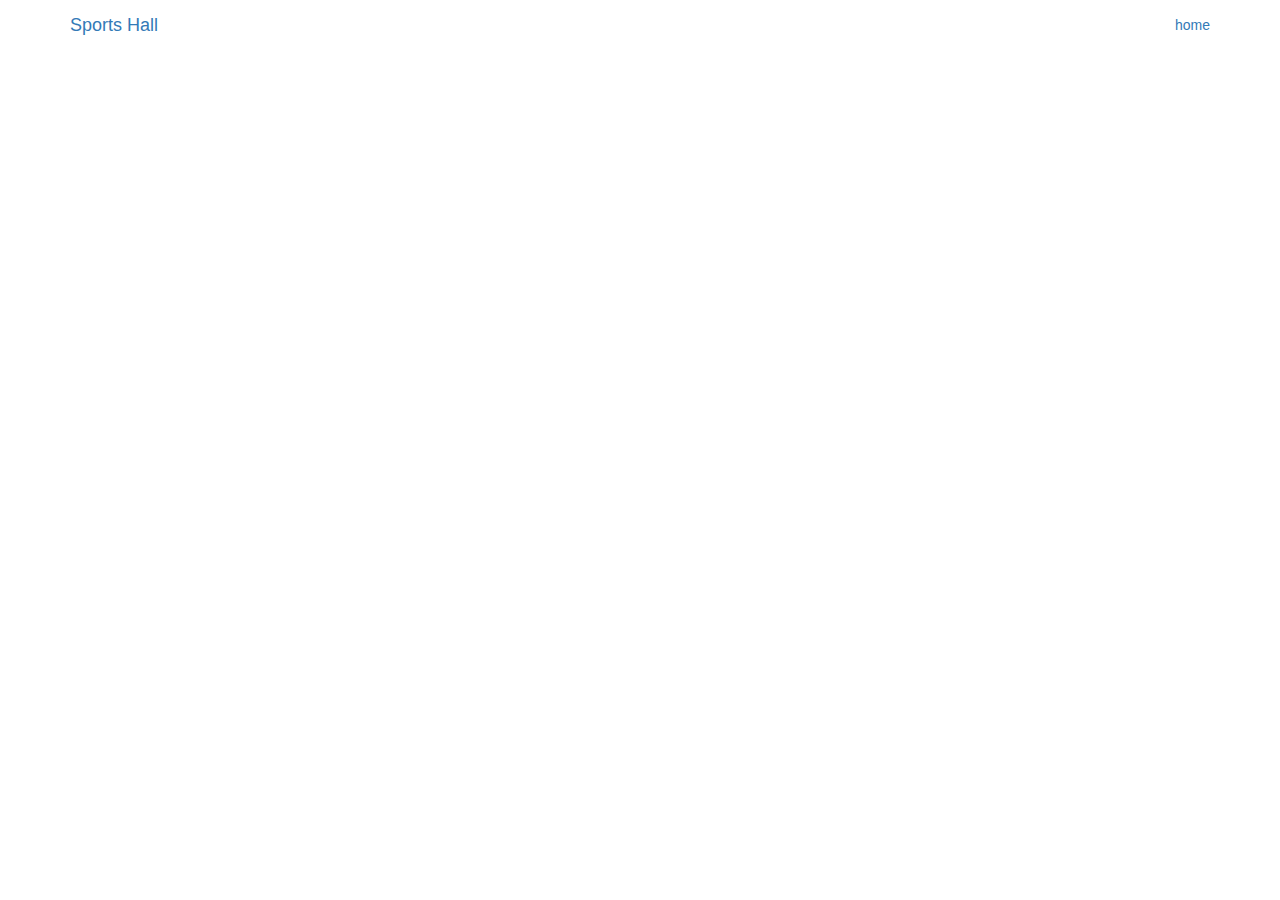
==== index.html @ 036d6ad4 "file updated" ====
<!doctype html>
<html> 
<head>
    <meta name="viewport" content="with=decice-width, initial-scale=1.0" charset="utf-8">
    <link href="css/bootstrap.min.css" rel="stylesheet" type="text/css"/>
    <link href="=css/mystyle.css" rel="stylesheet" type="text/css"/>
    <title>My first bootstrap. </title>
    </head>
    
</html>

 <script src="https://ajax.googleapis.com/ajax/libs/jquery/3.2.1/jquery.min.js"></script>
 <script src="js/bootstrap.js"></script>
<body>
    <div class="navbar navbar-interse navbar-static-top">
        <div class="container">
        <a href="#" class="navbar-brand">Sports Hall</a>
       <div class="collapse navbar-collapse navHeadercollapse">
           <ul class="nav navbar-nav navbar-right">
               <li><a href="index.html">home</a></li>
           </ul>
         </div>
     </div>
</div>
    

</body>
<html>
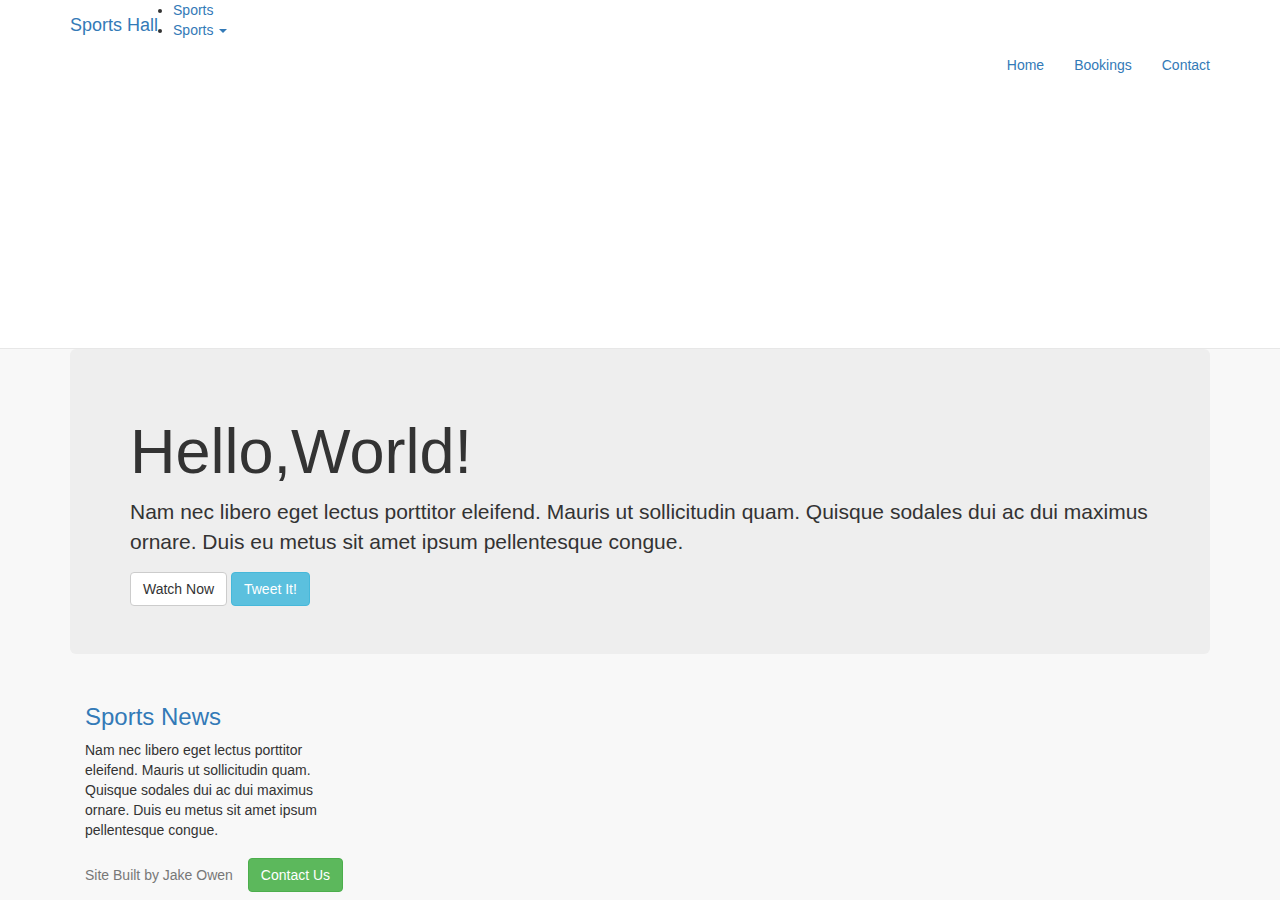
==== commit e57ba8cd: "Add files via upload" ====
--- a/index.html
+++ b/index.html
@@ -1,29 +1,81 @@
-<!doctype html>
-<html> 
-<head>
-    <meta name="viewport" content="with=decice-width, initial-scale=1.0" charset="utf-8">
-    <link href="css/bootstrap.min.css" rel="stylesheet" type="text/css"/>
-    <link href="=css/mystyle.css" rel="stylesheet" type="text/css"/>
-    <title>My first bootstrap. </title>
-    </head>
-    
-</html>
-
- <script src="https://ajax.googleapis.com/ajax/libs/jquery/3.2.1/jquery.min.js"></script>
- <script src="js/bootstrap.js"></script>
-<body>
-    <div class="navbar navbar-interse navbar-static-top">
-        <div class="container">
-        <a href="#" class="navbar-brand">Sports Hall</a>
-       <div class="collapse navbar-collapse navHeadercollapse">
-           <ul class="nav navbar-nav navbar-right">
-               <li><a href="index.html">home</a></li>
-           </ul>
-         </div>
-     </div>
-</div>
-    
-
-</body>
-<html>
-
+<!doctype html>
+<html> 
+<head>
+    <meta name="viewport" content="with=decice-width, initial-scale=1.0" charset="utf-8">
+    <link href="css/bootstrap.min.css" rel="stylesheet" type="text/css"/>
+    <link href="=css/mystyle.css" rel="stylesheet" type="text/css"/>
+    <title>My first bootstrap. </title>
+    </head>
+    
+</html>
+
+ <script src="https://ajax.googleapis.com/ajax/libs/jquery/3.2.1/jquery.min.js"></script>
+ <script src="js/bootstrap.js"></script>
+<body>
+    <div class="navbar navbar-interse navbar-static-top">
+        <div class="container">
+        <a href="#" class="navbar-brand">Sports Hall</a>
+    <li><a href="#">Sports</a></li>
+               <li class="dropdown">
+               <a href="#" class="dropdown-toggle" data-toggle="dropdown">Sports <b class="caret"></b></a>
+               <ul class="dropdown-menu">
+               
+               <li><a href="#">Sports</a></li>
+                  <li><a hrref="#">Football</a></li>
+                   <li><a hrref="#">Netball</a></li>
+                   <li><a hrref="#">Hockey</a></li>
+                   <li><a hrref="#">Badminton</a></li>
+                   </ul>
+               </li>
+            <!--this is the button-->
+            <button class="navbar-toggle" data-toggle="collapse" data-target=".navHeaderCollapse">
+                <span class="icon-bar"></span>
+                <span class="icon-bar"></span>
+                <span class="icon-bar"></span>
+            </button>
+       <div class="collapse navbar-collapse navHeadercollapse">
+           <ul class="nav navbar-nav navbar-right">
+               <li class="active"><a href="index.html">Home</a></li>
+             
+               <li><a href="#">Bookings</a></li>
+               <li><a href="#">Contact</a></li>
+           </ul>
+        </div>
+     </div>
+   </div>
+    
+
+</body>
+<div class="navbar navbar-default navbar-fixed-bottom">
+<div class="container">
+   <!--Jumbotron goes here--> 
+    <div class="jumbotron text-centre">
+        <h1>Hello,World!</h1>
+        <p>Nam nec libero eget lectus porttitor eleifend. Mauris ut sollicitudin quam. Quisque sodales dui ac dui maximus ornare. Duis eu metus sit amet ipsum pellentesque congue.</p>
+            <a class="btn btn-default">Watch Now</a>
+            <a class="btn btn-info">Tweet It!</a>
+    </div>
+    <!--This is the Grid-->
+    <div class="container">
+    
+        <div class="row">
+        
+            <div class="col-md-3">
+             <h3><a href="#"~> Sports News</a></h3>
+             <p>Nam nec libero eget lectus porttitor eleifend. Mauris ut sollicitudin quam. Quisque sodales dui ac dui maximus ornare. Duis eu metus sit amet ipsum pellentesque congue.</p>
+            </div>
+            
+        </div>
+        
+    </div>
+    
+    <!--this is the footer-->
+    <p class="navbar-text pull-left">Site Built by Jake Owen</p>
+    <a class="navbar-btn btn-success btn pull right">Contact Us</a>
+    
+    </div>
+</div>
+
+<script src="http://ajax.googleleapis.com/ajax/libs/jquery/1.11.1/jquery.min.js"></script>
+<html>
+
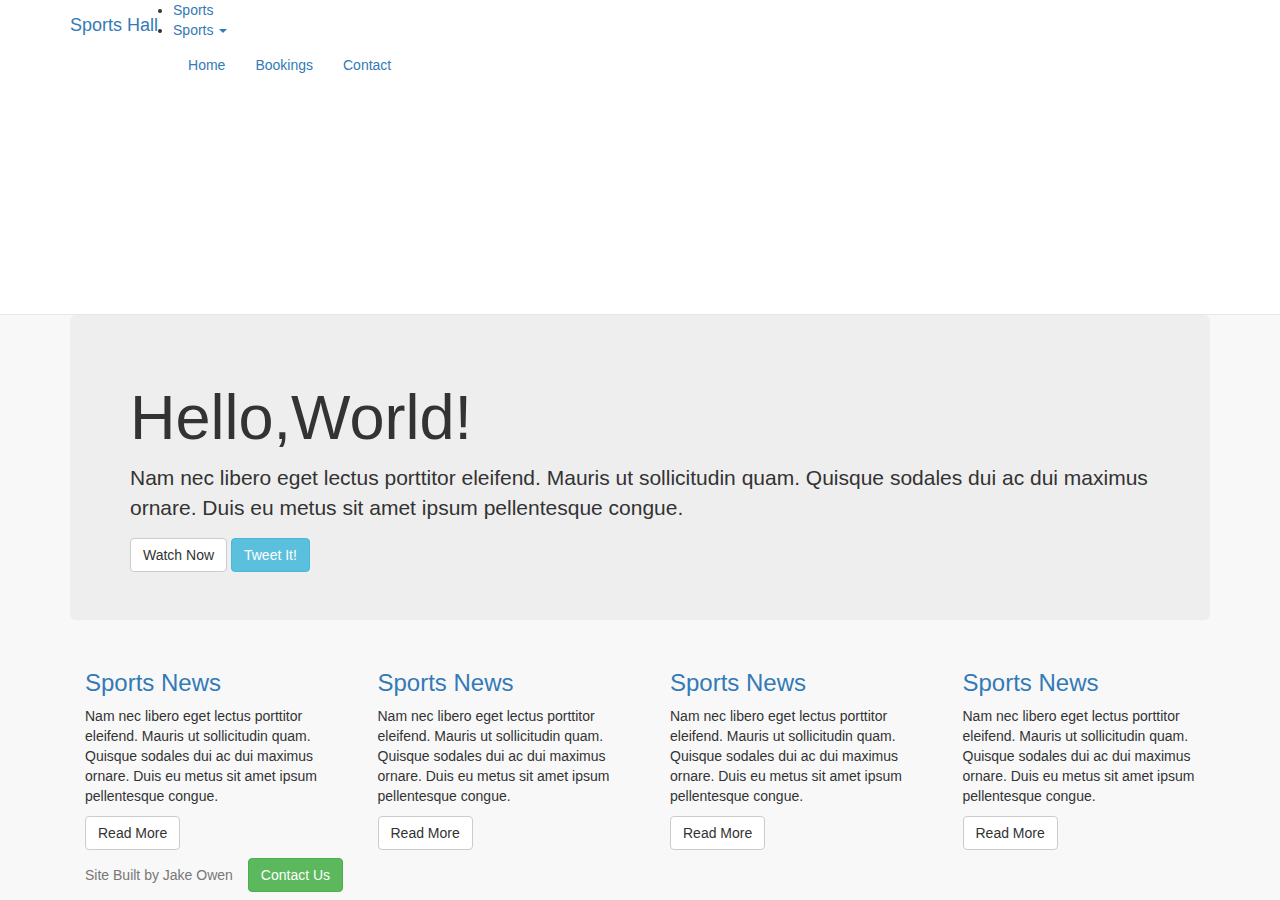
==== commit c61f956f: "Add files via upload" ====
--- a/index.html
+++ b/index.html
@@ -34,11 +34,11 @@
                 <span class="icon-bar"></span>
             </button>
        <div class="collapse navbar-collapse navHeadercollapse">
-           <ul class="nav navbar-nav navbar-right">
+           <ul class="nav navbar-nav navbar-left">
                <li class="active"><a href="index.html">Home</a></li>
              
                <li><a href="#">Bookings</a></li>
-               <li><a href="#">Contact</a></li>
+               <li><a href="#contact" data-toggle="modal">Contact</a></li>
            </ul>
         </div>
      </div>
@@ -59,10 +59,36 @@
     <div class="container">
     
         <div class="row">
-        
+            <!--article 1-->
             <div class="col-md-3">
              <h3><a href="#"~> Sports News</a></h3>
              <p>Nam nec libero eget lectus porttitor eleifend. Mauris ut sollicitudin quam. Quisque sodales dui ac dui maximus ornare. Duis eu metus sit amet ipsum pellentesque congue.</p>
+                <a href="#" class="btn btn-default">Read More</a>
+                <!--article 2-->
+            </div>
+            
+             <div class="col-md-3">
+                 
+             <h3><a href="#"~> Sports News</a></h3>
+             <p>Nam nec libero eget lectus porttitor eleifend. Mauris ut sollicitudin quam. Quisque sodales dui ac dui maximus ornare. Duis eu metus sit amet ipsum pellentesque congue.</p>
+                <a href="#" class="btn btn-default">Read More</a>
+                 
+            </div>
+            <!--article 3-->
+            
+             <div class="col-md-3">
+                 
+             <h3><a href="#"~> Sports News</a></h3>
+             <p>Nam nec libero eget lectus porttitor eleifend. Mauris ut sollicitudin quam. Quisque sodales dui ac dui maximus ornare. Duis eu metus sit amet ipsum pellentesque congue.</p>
+                <a href="#" class="btn btn-default">Read More</a>
+                 
+            </div>
+            <!--article 4-->
+             <div class="col-md-3">
+                 
+             <h3><a href="#"~> Sports News</a></h3>
+             <p>Nam nec libero eget lectus porttitor eleifend. Mauris ut sollicitudin quam. Quisque sodales dui ac dui maximus ornare. Duis eu metus sit amet ipsum pellentesque congue.</p>
+                <a href="#" class="btn btn-default">Read More</a>
             </div>
             
         </div>
@@ -75,7 +101,25 @@
     
     </div>
 </div>
-
+<!--modal-->
+<div class="modal fade" id="contact" role="dialog">
+    <div class="modal-dialog">
+        <div class="modal-content">
+            <div class="modal-header">
+                <h4>Contact Sports Hall</h4>
+            </div>
+            <!--modal body-->
+            <div class="modal-body">
+            <p>Nam nec libero eget lectus porttitor eleifend. Mauris ut sollicitudin quam. Quisque sodales dui ac dui maximus ornare. Duis eu metus sit amet ipsum pellentesque congue.</p>
+            </div>
+            <!--modal footer-->
+            <div class="modal-footer">
+                <a class="btn btn-default" data-dismiss="modal">Close
+            </a>
+        </div>
+    </div>                
+</div>
+</div>
 <script src="http://ajax.googleleapis.com/ajax/libs/jquery/1.11.1/jquery.min.js"></script>
 <html>
 
